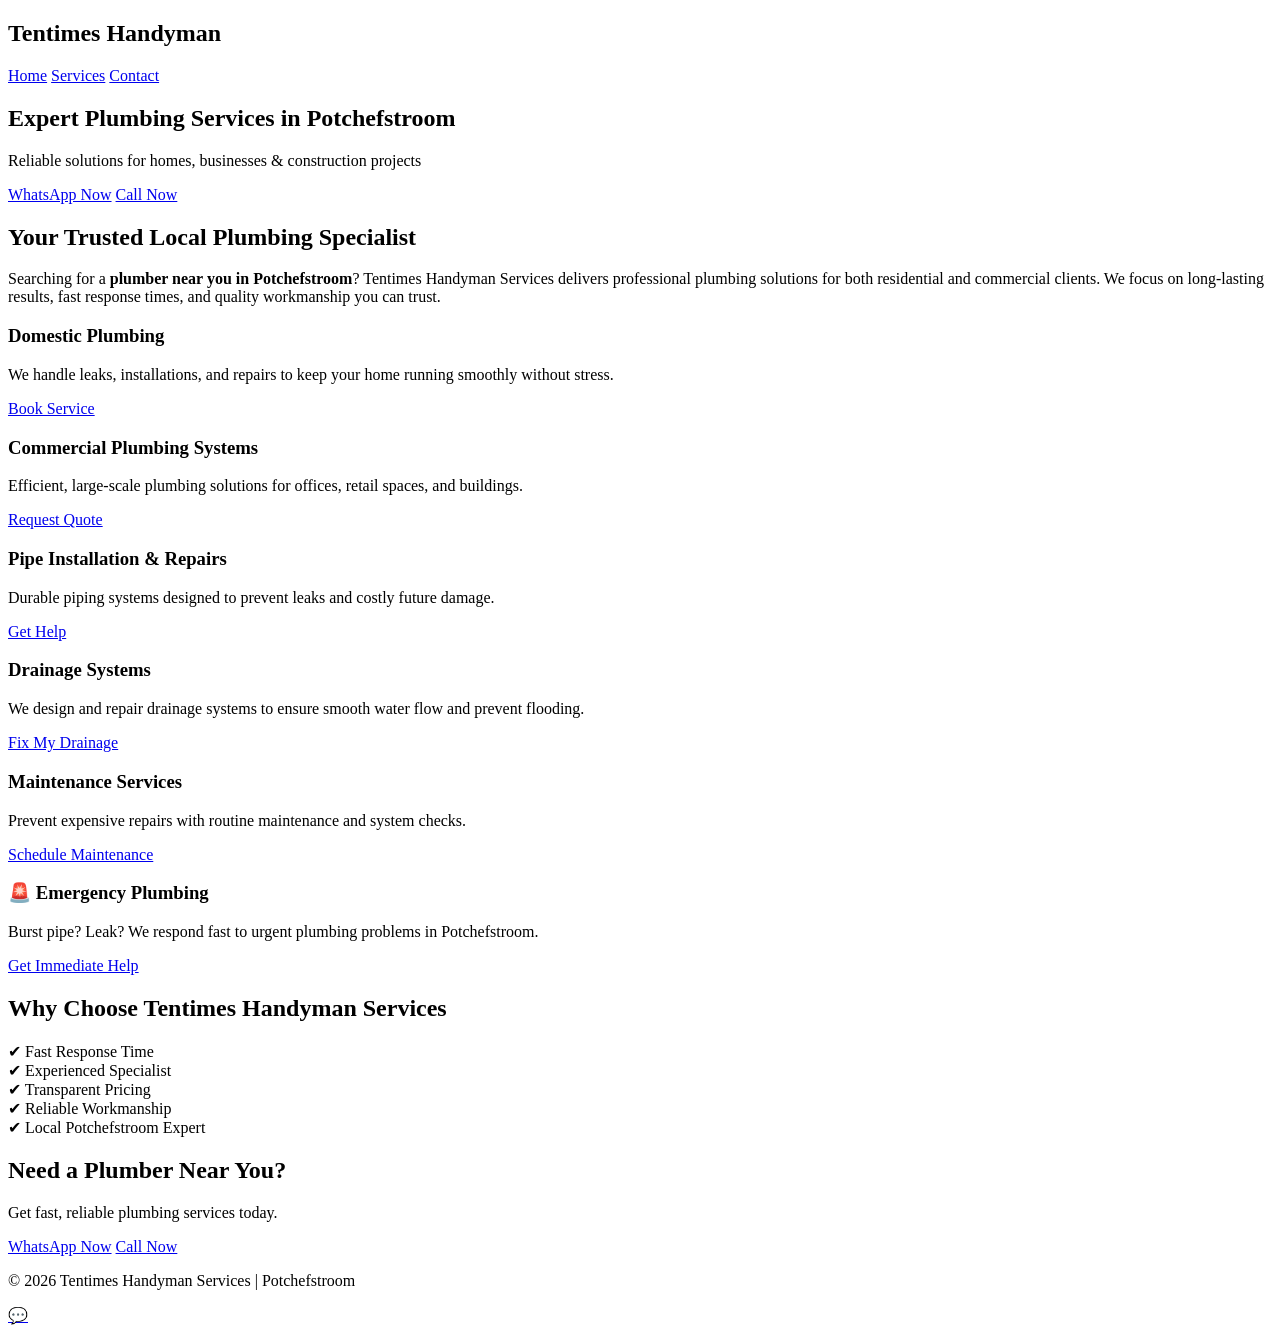
==== services.html @ 1ac70586 "Add services.html for plumbing services overview This HTML file outlines the plumbing services offer" ====
<!DOCTYPE html>
<html lang="en">
<head>
<meta charset="UTF-8">
<meta name="viewport" content="width=device-width, initial-scale=1.0">

<title>Plumbing Services in Potchefstroom | Tentimes Handyman Services</title>

<meta name="description" content="Looking for a reliable plumber in Potchefstroom? Tentimes Handyman Services offers domestic & commercial plumbing, emergency repairs, drainage systems & pipe installations. Fast response.">

<link rel="stylesheet" href="styles.css">
</head>

<body>

<!-- NAV -->
<header>
  <div class="container nav">
    <h2>Tentimes Handyman</h2>
    <nav>
      <a href="index.html">Home</a>
      <a href="services.html">Services</a>
      <a href="contact.html">Contact</a>
    </nav>
  </div>
</header>

<!-- HERO -->
<section class="services-hero">
  <div class="overlay">
    <h1>Expert Plumbing Services in Potchefstroom</h1>
    <p>Reliable solutions for homes, businesses & construction projects</p>

    <div class="hero-buttons">
      <a href="https://wa.me/27725538768?text=Hi%20I%20need%20a%20plumber" class="btn gold">WhatsApp Now</a>
      <a href="tel:+27725538768" class="btn outline">Call Now</a>
    </div>
  </div>
</section>

<!-- INTRO -->
<section class="container intro">
  <h2>Your Trusted Local Plumbing Specialist</h2>
  <p>
    Searching for a <strong>plumber near you in Potchefstroom</strong>? 
    Tentimes Handyman Services delivers professional plumbing solutions for both residential and commercial clients.
    We focus on long-lasting results, fast response times, and quality workmanship you can trust.
  </p>
</section>

<!-- SERVICES -->
<section class="container services-section">

  <div class="service-row">
    <div class="service-text">
      <h3>Domestic Plumbing</h3>
      <p>We handle leaks, installations, and repairs to keep your home running smoothly without stress.</p>
      <a href="https://wa.me/27725538768" class="btn gold small">Book Service</a>
    </div>
  </div>

  <div class="service-row alt">
    <div class="service-text">
      <h3>Commercial Plumbing Systems</h3>
      <p>Efficient, large-scale plumbing solutions for offices, retail spaces, and buildings.</p>
      <a href="https://wa.me/27725538768" class="btn gold small">Request Quote</a>
    </div>
  </div>

  <div class="service-row">
    <div class="service-text">
      <h3>Pipe Installation & Repairs</h3>
      <p>Durable piping systems designed to prevent leaks and costly future damage.</p>
      <a href="https://wa.me/27725538768" class="btn gold small">Get Help</a>
    </div>
  </div>

  <div class="service-row alt">
    <div class="service-text">
      <h3>Drainage Systems</h3>
      <p>We design and repair drainage systems to ensure smooth water flow and prevent flooding.</p>
      <a href="https://wa.me/27725538768" class="btn gold small">Fix My Drainage</a>
    </div>
  </div>

  <div class="service-row">
    <div class="service-text">
      <h3>Maintenance Services</h3>
      <p>Prevent expensive repairs with routine maintenance and system checks.</p>
      <a href="https://wa.me/27725538768" class="btn gold small">Schedule Maintenance</a>
    </div>
  </div>

  <div class="service-row emergency">
    <div class="service-text">
      <h3>🚨 Emergency Plumbing</h3>
      <p>Burst pipe? Leak? We respond fast to urgent plumbing problems in Potchefstroom.</p>
      <a href="https://wa.me/27725538768?text=Emergency%20plumber%20needed" class="btn gold">Get Immediate Help</a>
    </div>
  </div>

</section>

<!-- TRUST -->
<section class="why">
  <div class="container">
    <h2>Why Choose Tentimes Handyman Services</h2>

    <div class="trust-grid">
      <div>✔ Fast Response Time</div>
      <div>✔ Experienced Specialist</div>
      <div>✔ Transparent Pricing</div>
      <div>✔ Reliable Workmanship</div>
      <div>✔ Local Potchefstroom Expert</div>
    </div>
  </div>
</section>

<!-- CTA -->
<section class="cta">
  <h2>Need a Plumber Near You?</h2>
  <p>Get fast, reliable plumbing services today.</p>

  <a href="https://wa.me/27725538768" class="btn outline">WhatsApp Now</a>
  <a href="tel:+27725538768" class="btn outline">Call Now</a>
</section>

<!-- FOOTER -->
<footer>
  <p>© 2026 Tentimes Handyman Services | Potchefstroom</p>
</footer>

<!-- FLOAT -->
<a href="https://wa.me/27725538768" class="whatsapp-float">💬</a>

</body>
</html>
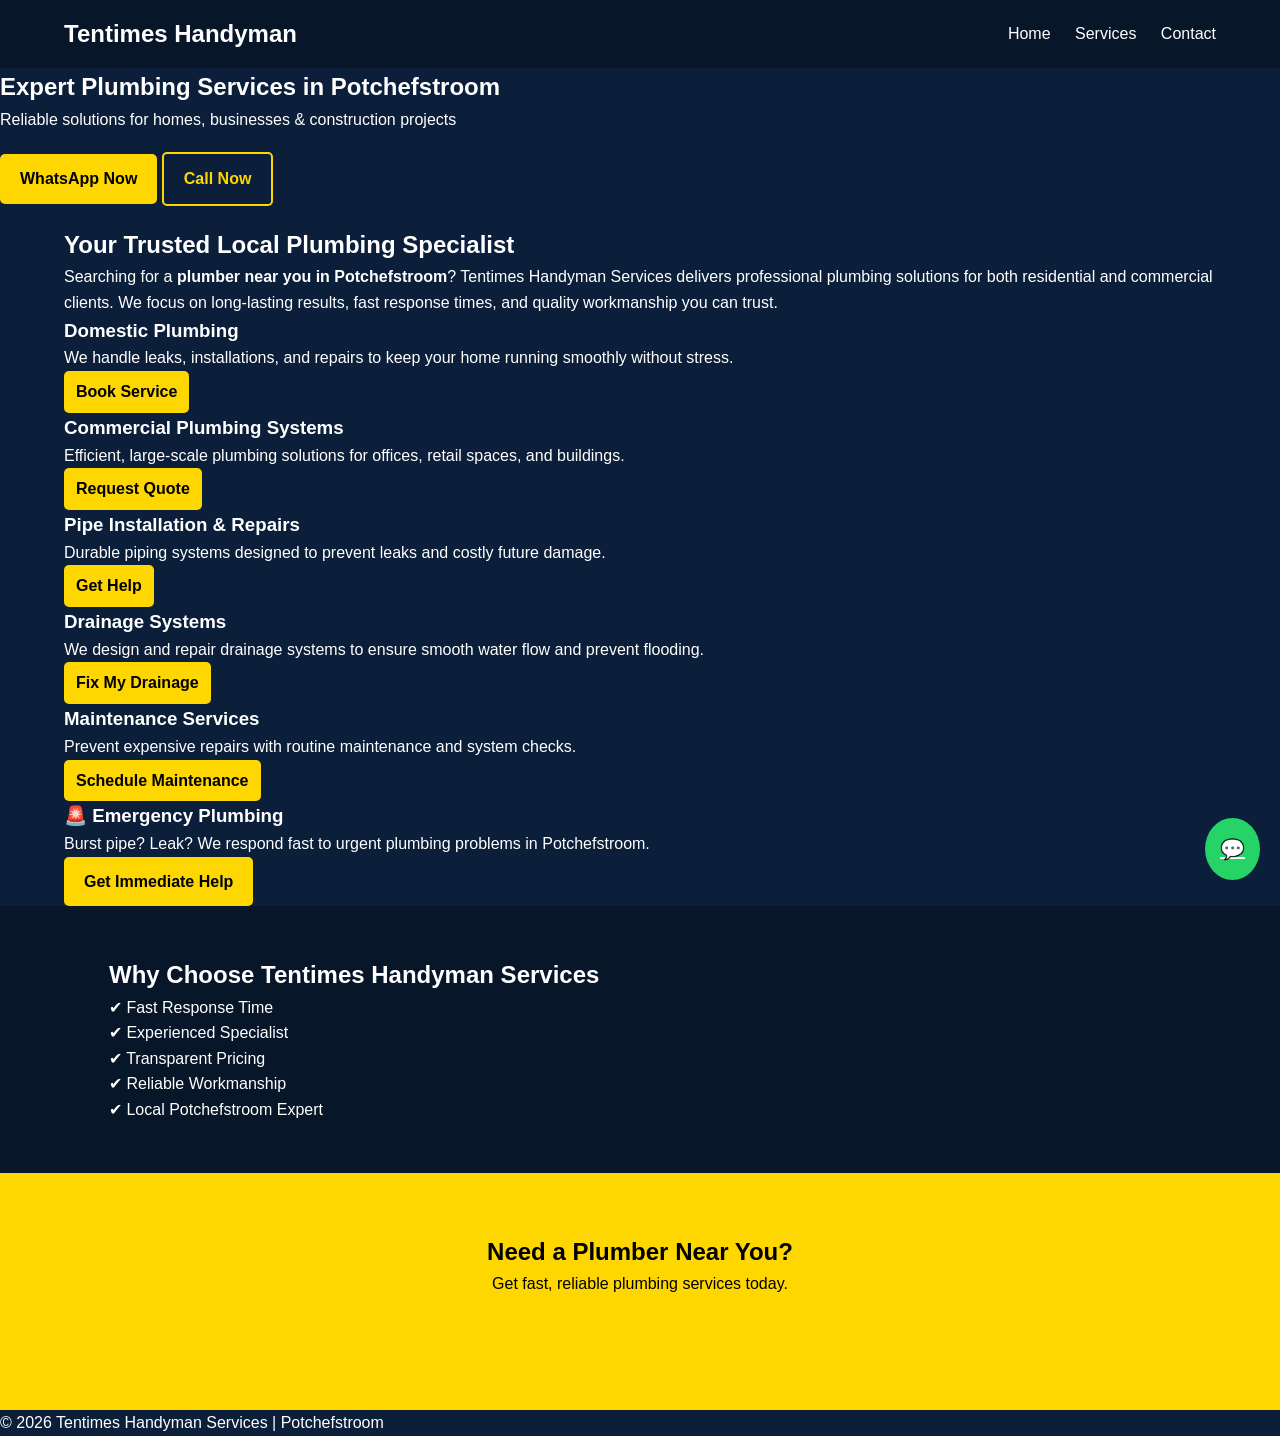
==== commit 1cb19c99: "Fix stylesheet link in services.html" ====
--- a/services.html
+++ b/services.html
@@ -8,7 +8,7 @@
 
 <meta name="description" content="Looking for a reliable plumber in Potchefstroom? Tentimes Handyman Services offers domestic & commercial plumbing, emergency repairs, drainage systems & pipe installations. Fast response.">
 
-<link rel="stylesheet" href="styles.css">
+<link rel="stylesheet" href="style.css">
 </head>
 
 <body>
--- a/style.css
+++ b/style.css
@@ -0,0 +1,194 @@
+/* RESET */
+* {
+  margin: 0;
+  padding: 0;
+  box-sizing: border-box;
+  font-family: 'Poppins', sans-serif;
+}
+
+body {
+  background: #0b1f3a;
+  color: #fff;
+  line-height: 1.6;
+}
+
+/* CONTAINER */
+.container {
+  width: 90%;
+  max-width: 1200px;
+  margin: auto;
+}
+
+/* TOP BAR */
+.top-bar {
+  background: gold;
+  color: #000;
+  text-align: center;
+  padding: 8px;
+  font-weight: bold;
+}
+
+/* NAV */
+header {
+  position: sticky;
+  top: 0;
+  background: #08162a;
+  padding: 15px 0;
+  z-index: 1000;
+}
+
+.nav {
+  display: flex;
+  justify-content: space-between;
+  align-items: center;
+}
+
+.nav a {
+  color: #fff;
+  margin-left: 20px;
+  text-decoration: none;
+}
+
+.nav a:hover {
+  color: gold;
+}
+
+/* BUTTONS */
+.btn {
+  padding: 12px 20px;
+  text-decoration: none;
+  display: inline-block;
+  border-radius: 5px;
+  font-weight: bold;
+}
+
+.gold {
+  background: gold;
+  color: #000;
+}
+
+.outline {
+  border: 2px solid gold;
+  color: gold;
+}
+
+.small {
+  padding: 8px 12px;
+}
+
+/* HERO */
+.hero {
+  padding: 100px 20px;
+  text-align: center;
+  background: linear-gradient(rgba(0,0,0,0.6), rgba(0,0,0,0.6)),
+              url('https://images.unsplash.com/photo-1581090700227-1e8c0b6bb2d4') center/cover;
+}
+
+.hero h1 {
+  font-size: 2.5rem;
+}
+
+.hero-buttons {
+  margin: 20px 0;
+}
+
+/* TRUST STRIP */
+.trust-strip {
+  display: flex;
+  justify-content: space-around;
+  background: #122a4d;
+  padding: 15px;
+  font-size: 14px;
+}
+
+/* GRID */
+.grid {
+  display: grid;
+  grid-template-columns: repeat(auto-fit, minmax(250px,1fr));
+  gap: 20px;
+  margin-top: 20px;
+}
+
+.card {
+  background: #122a4d;
+  padding: 20px;
+  border-radius: 10px;
+}
+
+/* PROJECTS */
+.projects {
+  padding: 50px 20px;
+  text-align: center;
+}
+
+.gallery {
+  display: flex;
+  gap: 10px;
+  overflow-x: auto;
+}
+
+.gallery img {
+  width: 300px;
+  border-radius: 10px;
+}
+
+/* WHY */
+.why {
+  padding: 50px;
+  background: #08162a;
+}
+
+.why ul {
+  list-style: none;
+}
+
+.why li {
+  margin: 10px 0;
+}
+
+/* CTA */
+.cta {
+  text-align: center;
+  padding: 60px;
+  background: gold;
+  color: #000;
+}
+
+/* FAQ */
+.faq-item {
+  margin: 10px 0;
+}
+
+.faq-item button {
+  width: 100%;
+  padding: 15px;
+  background: #122a4d;
+  color: #fff;
+  border: none;
+  text-align: left;
+  cursor: pointer;
+}
+
+.faq-item p {
+  display: none;
+  padding: 10px;
+  background: #08162a;
+}
+
+/* CONTACT */
+.contact {
+  text-align: center;
+  padding: 50px;
+}
+
+/* FLOAT BUTTON */
+.whatsapp-float {
+  position: fixed;
+  bottom: 20px;
+  right: 20px;
+  background: #25D366;
+  color: #fff;
+  padding: 15px;
+  border-radius: 50%;
+  font-size: 20px;
+  }
